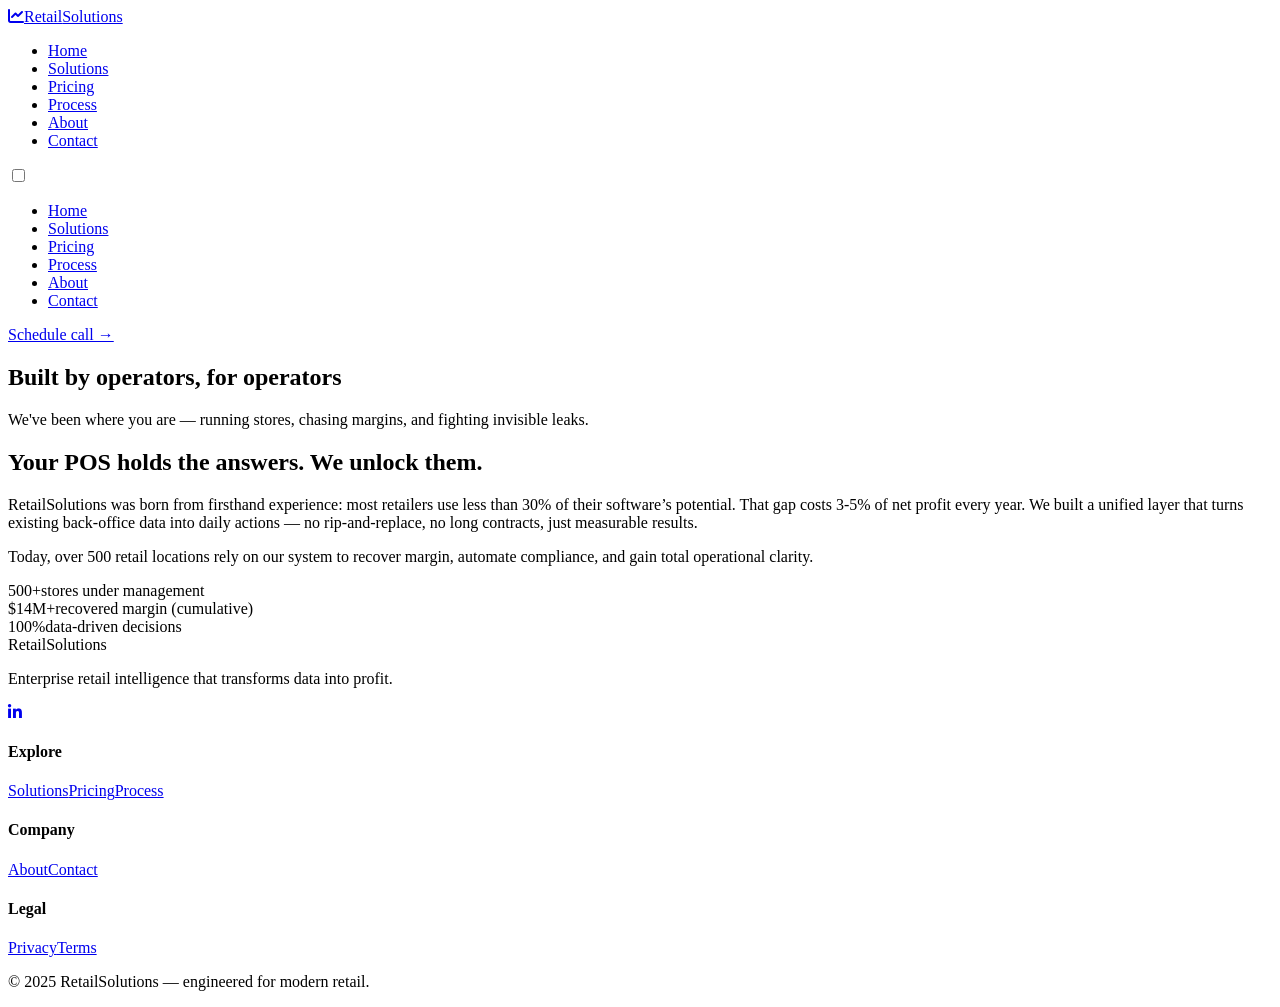
==== about.html @ 9be02557 "Add About page HTML structure This file contains the HTML structure for the About page, including th" ====
<!DOCTYPE html>
<html lang="en">
<head>
  <meta charset="UTF-8">
  <meta name="viewport" content="width=device-width, initial-scale=1.0">
  <title>RetailSolutions — About us</title>
  <link href="https://fonts.googleapis.com/css2?family=Inter:opsz,wght@14..32,300;400;500;600;700;800&display=swap" rel="stylesheet">
  <link rel="stylesheet" href="style.css">
  <link rel="stylesheet" href="https://cdnjs.cloudflare.com/ajax/libs/font-awesome/6.0.0-beta3/css/all.min.css">
</head>
<body>
<div class="site-wrapper">
  <header class="main-header"><div class="container header-container"><a href="index.html" class="logo"><span class="logo-icon"><i class="fas fa-chart-line"></i></span><span class="logo-text">Retail<span class="logo-accent">Solutions</span></span></a><nav class="nav-desktop"><ul class="nav-list"><li><a href="index.html" class="nav-link">Home</a></li><li><a href="solutions.html" class="nav-link">Solutions</a></li><li><a href="pricing.html" class="nav-link">Pricing</a></li><li><a href="process.html" class="nav-link">Process</a></li><li><a href="about.html" class="nav-link active">About</a></li><li><a href="contact.html" class="nav-link">Contact</a></li></ul></nav><div class="mobile-hamburger"><input type="checkbox" id="menu-toggle" class="menu-toggle-input"><label for="menu-toggle" class="menu-toggle-label"><span class="hamburger-line"></span><span class="hamburger-line"></span><span class="hamburger-line"></span></label><div class="mobile-menu glass-panel"><div class="mobile-menu-inner"><ul class="mobile-nav-list"><li><a href="index.html" class="mobile-nav-link">Home</a></li><li><a href="solutions.html" class="mobile-nav-link">Solutions</a></li><li><a href="pricing.html" class="mobile-nav-link">Pricing</a></li><li><a href="process.html" class="mobile-nav-link">Process</a></li><li><a href="about.html" class="mobile-nav-link active">About</a></li><li><a href="contact.html" class="mobile-nav-link">Contact</a></li></ul><div class="mobile-cta"><a href="contact.html" class="btn btn-primary btn-sm">Schedule call →</a></div></div></div></div></div></header>

<main>
  <section class="page-hero">
    <div class="container"><h1>Built by operators, for operators</h1><p>We've been where you are — running stores, chasing margins, and fighting invisible leaks.</p></div>
  </section>

  <section class="about-story">
    <div class="container about-grid">
      <div class="about-text"><h2>Your POS holds the answers. We unlock them.</h2><p>RetailSolutions was born from firsthand experience: most retailers use less than 30% of their software’s potential. That gap costs 3‑5% of net profit every year. We built a unified layer that turns existing back‑office data into daily actions — no rip‑and‑replace, no long contracts, just measurable results.</p><p>Today, over 500 retail locations rely on our system to recover margin, automate compliance, and gain total operational clarity.</p></div>
      <div class="about-stats-grid"><div class="stat-block"><span class="big-stat">500+</span><span>stores under management</span></div><div class="stat-block"><span class="big-stat">$14M+</span><span>recovered margin (cumulative)</span></div><div class="stat-block"><span class="big-stat">100%</span><span>data‑driven decisions</span></div></div>
    </div>
  </section>
</main>

<footer class="main-footer"><div class="container footer-grid"><div class="footer-brand"><div class="logo">Retail<span class="logo-accent">Solutions</span></div><p>Enterprise retail intelligence that transforms data into profit.</p><div class="social-icons"><a href="#"><i class="fab fa-linkedin-in"></i></a><a href="#"><i class="fab fa-x-twitter"></i></a></div></div><div class="footer-links"><div><h4>Explore</h4><a href="solutions.html">Solutions</a><a href="pricing.html">Pricing</a><a href="process.html">Process</a></div><div><h4>Company</h4><a href="about.html">About</a><a href="contact.html">Contact</a></div><div><h4>Legal</h4><a href="#">Privacy</a><a href="#">Terms</a></div></div></div><div class="footer-bottom"><p>© 2025 RetailSolutions — engineered for modern retail.</p></div></footer>
</div>
<script src="script.js"></script>
</body>
</html>
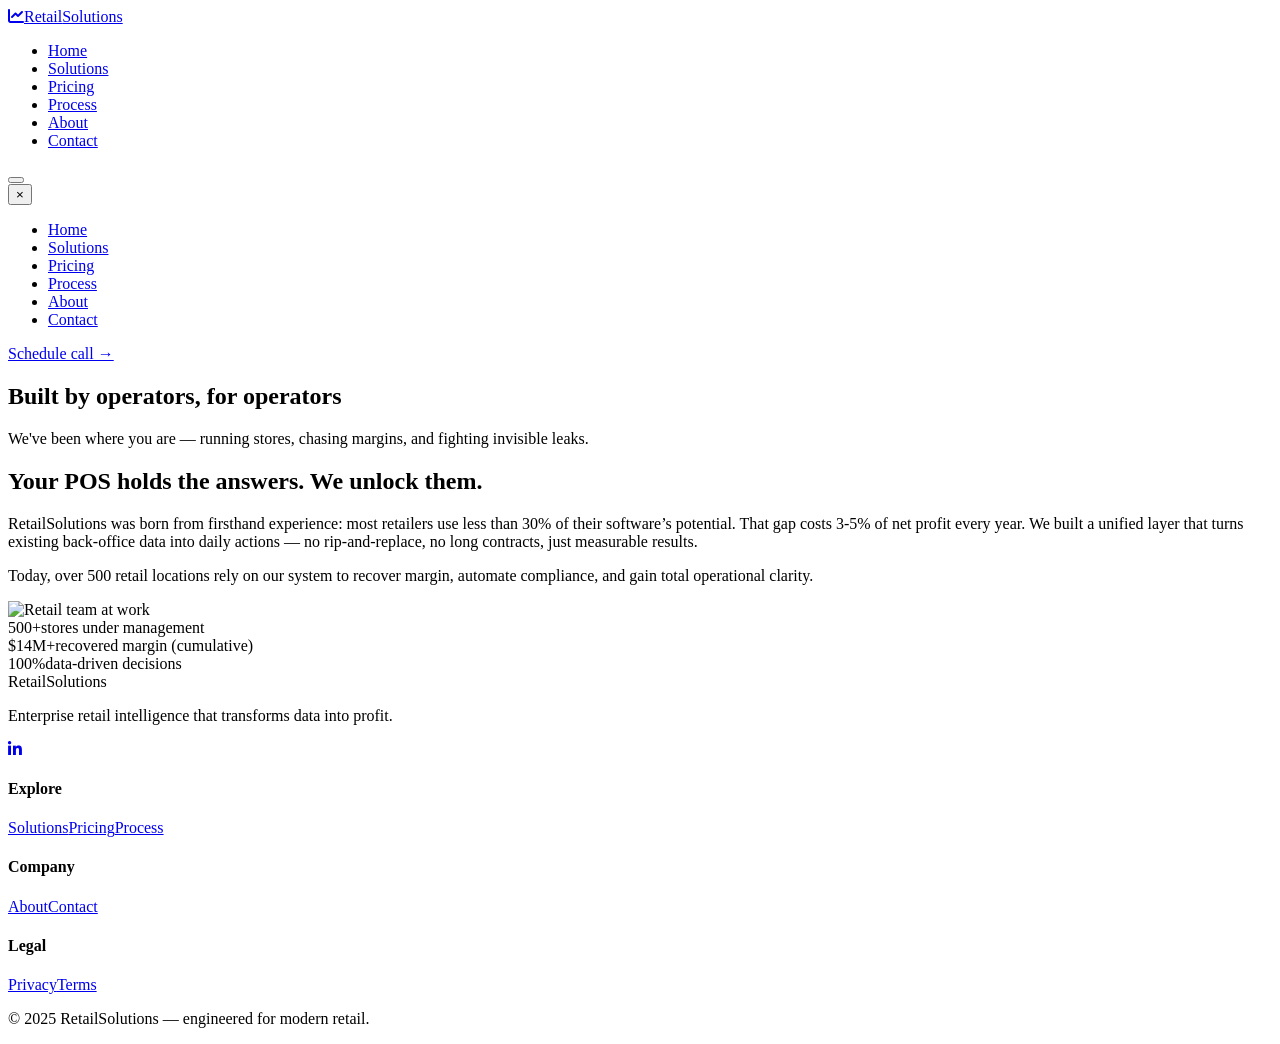
==== commit 5cae13c0: "Add About page HTML structure This file contains the HTML structure for the About page, including me" ====
--- a/about.html
+++ b/about.html
@@ -10,7 +10,7 @@
 </head>
 <body>
 <div class="site-wrapper">
-  <header class="main-header"><div class="container header-container"><a href="index.html" class="logo"><span class="logo-icon"><i class="fas fa-chart-line"></i></span><span class="logo-text">Retail<span class="logo-accent">Solutions</span></span></a><nav class="nav-desktop"><ul class="nav-list"><li><a href="index.html" class="nav-link">Home</a></li><li><a href="solutions.html" class="nav-link">Solutions</a></li><li><a href="pricing.html" class="nav-link">Pricing</a></li><li><a href="process.html" class="nav-link">Process</a></li><li><a href="about.html" class="nav-link active">About</a></li><li><a href="contact.html" class="nav-link">Contact</a></li></ul></nav><div class="mobile-hamburger"><input type="checkbox" id="menu-toggle" class="menu-toggle-input"><label for="menu-toggle" class="menu-toggle-label"><span class="hamburger-line"></span><span class="hamburger-line"></span><span class="hamburger-line"></span></label><div class="mobile-menu glass-panel"><div class="mobile-menu-inner"><ul class="mobile-nav-list"><li><a href="index.html" class="mobile-nav-link">Home</a></li><li><a href="solutions.html" class="mobile-nav-link">Solutions</a></li><li><a href="pricing.html" class="mobile-nav-link">Pricing</a></li><li><a href="process.html" class="mobile-nav-link">Process</a></li><li><a href="about.html" class="mobile-nav-link active">About</a></li><li><a href="contact.html" class="mobile-nav-link">Contact</a></li></ul><div class="mobile-cta"><a href="contact.html" class="btn btn-primary btn-sm">Schedule call →</a></div></div></div></div></div></header>
+  <header class="main-header"><div class="container header-container"><a href="index.html" class="logo"><span class="logo-icon"><i class="fas fa-chart-line"></i></span><span class="logo-text">Retail<span class="logo-accent">Solutions</span></span></a><nav class="nav-desktop"><ul class="nav-list"><li><a href="index.html" class="nav-link">Home</a></li><li><a href="solutions.html" class="nav-link">Solutions</a></li><li><a href="pricing.html" class="nav-link">Pricing</a></li><li><a href="process.html" class="nav-link">Process</a></li><li><a href="about.html" class="nav-link active">About</a></li><li><a href="contact.html" class="nav-link">Contact</a></li></ul></nav><div class="mobile-hamburger"><button class="menu-toggle-btn" id="menuToggleBtn"><span class="hamburger-line"></span><span class="hamburger-line"></span><span class="hamburger-line"></span></button><div class="mobile-menu-overlay" id="mobileMenuOverlay"><div class="mobile-menu-inner"><button class="close-menu-btn">&times;</button><ul class="mobile-nav-list"><li><a href="index.html" class="mobile-nav-link">Home</a></li><li><a href="solutions.html" class="mobile-nav-link">Solutions</a></li><li><a href="pricing.html" class="mobile-nav-link">Pricing</a></li><li><a href="process.html" class="mobile-nav-link">Process</a></li><li><a href="about.html" class="mobile-nav-link active">About</a></li><li><a href="contact.html" class="mobile-nav-link">Contact</a></li></ul><div class="mobile-cta"><a href="contact.html" class="btn btn-primary btn-sm">Schedule call →</a></div></div></div></div></div></header>
 
 <main>
   <section class="page-hero">
@@ -19,8 +19,19 @@
 
   <section class="about-story">
     <div class="container about-grid">
-      <div class="about-text"><h2>Your POS holds the answers. We unlock them.</h2><p>RetailSolutions was born from firsthand experience: most retailers use less than 30% of their software’s potential. That gap costs 3‑5% of net profit every year. We built a unified layer that turns existing back‑office data into daily actions — no rip‑and‑replace, no long contracts, just measurable results.</p><p>Today, over 500 retail locations rely on our system to recover margin, automate compliance, and gain total operational clarity.</p></div>
-      <div class="about-stats-grid"><div class="stat-block"><span class="big-stat">500+</span><span>stores under management</span></div><div class="stat-block"><span class="big-stat">$14M+</span><span>recovered margin (cumulative)</span></div><div class="stat-block"><span class="big-stat">100%</span><span>data‑driven decisions</span></div></div>
+      <div class="about-text">
+        <h2>Your POS holds the answers. We unlock them.</h2>
+        <p>RetailSolutions was born from firsthand experience: most retailers use less than 30% of their software’s potential. That gap costs 3‑5% of net profit every year. We built a unified layer that turns existing back‑office data into daily actions — no rip‑and‑replace, no long contracts, just measurable results.</p>
+        <p>Today, over 500 retail locations rely on our system to recover margin, automate compliance, and gain total operational clarity.</p>
+      </div>
+      <div class="about-image">
+        <img src="https://images.unsplash.com/photo-1441986300917-64674bd600d8?w=600&auto=format" alt="Retail team at work">
+      </div>
+      <div class="about-stats-grid">
+        <div class="stat-block"><span class="big-stat">500+</span><span>stores under management</span></div>
+        <div class="stat-block"><span class="big-stat">$14M+</span><span>recovered margin (cumulative)</span></div>
+        <div class="stat-block"><span class="big-stat">100%</span><span>data‑driven decisions</span></div>
+      </div>
     </div>
   </section>
 </main>
